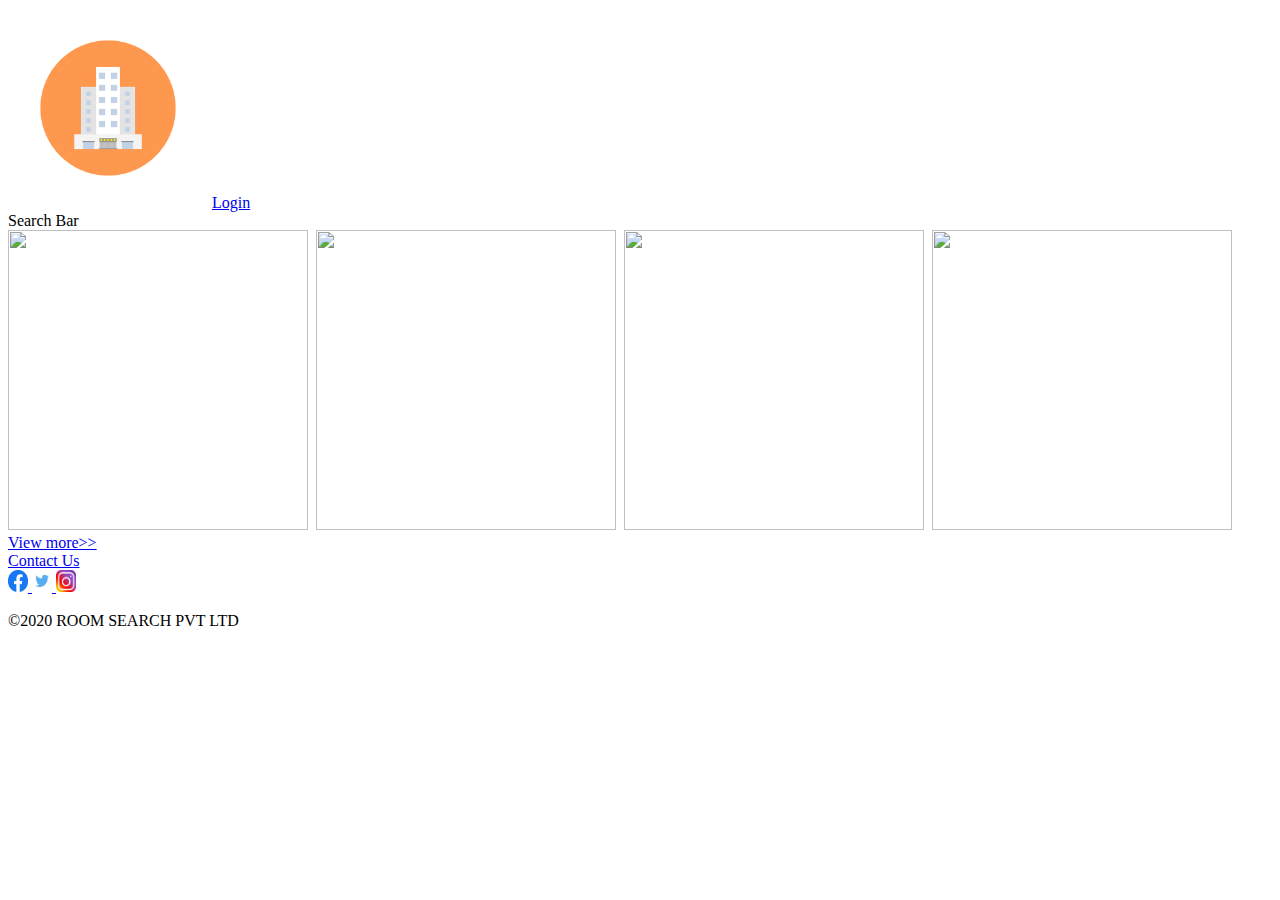
==== index.html @ 63baf603 "Checkpoint 2" ====
<!DOCTYPE html>
<!--[if lt IE 7]>      <html class="no-js lt-ie9 lt-ie8 lt-ie7"> <![endif]-->
<!--[if IE 7]>         <html class="no-js lt-ie9 lt-ie8"> <![endif]-->
<!--[if IE 8]>         <html class="no-js lt-ie9"> <![endif]-->
<!--[if gt IE 8]>      <html class="no-js"> <!--<![endif]-->
<html>
    <head>
        <meta charset="utf-8">
        <meta http-equiv="X-UA-Compatible" content="IE=edge">
        <title>Index</title>
        <meta name="description" content="">
        <meta name="viewport" content="width=device-width, initial-scale=1">
        <link rel="stylesheet" href="/styles/common.css">
    </head>
    <body>
       <div class="wrapper">
        <div class="header">
        <img src="/assests/images/logo.png" id="logo" alt="logo">
        <a href="login.html" target="_blank" rel="noopener noreferrer">Login</a>
        
        </div>
          <div class="content">
            <div> <p id="search_box">Search Bar</p></div>
           <div> 
             <a href="list.html"> <img src="https://media-cdn.tripadvisor.com/media/photo-s/15/33/fe/a2/new-delhi.jpg" alt="" id="img_index"></a>
      
            <img src="https://media-cdn.tripadvisor.com/media/photo-s/15/33/fc/f0/goa.jpg" alt="" id="img_index">
            
            <img src="https://media-cdn.tripadvisor.com/media/photo-s/0f/98/f7/df/charminar.jpg" alt="" id="img_index">
            
            <img src="https://media-cdn.tripadvisor.com/media/photo-s/15/33/fe/ac/kolkata-calcutta.jpg" alt="" id="img_index"></div>
            <div>
              <a href="index.html">View more>></a>
            </div>
         



          </div>

          <div class="footer">
            <div> <a href="contact.html" target="_blank">Contact Us</a></div>
            <div class="socialMedia_links">
                <a href="https://www.facebook.com" target="_blank" rel="noopener noreferrer">
                  <img src="assests/images/facebook.png" alt="">
                </a>
                <a href="https://www.twitter.com" target="_blank" rel="noopener noreferrer">
                  <img src="assests/images/twitter.png" alt="">
                </a>
                <a href="https://www.instagram.com" target="_blank" rel="noopener noreferrer">
                  <img src="assests/images/instagram.png" alt="">
                </a>
            </div>
            <div>
              <p id="copyright">&copy;2020 ROOM SEARCH PVT LTD</p>
            </div>
          </div>

       </div>
        
        <script src="" async defer></script>
    </body>
</html>
---- styles/common.css ----
* {
    box-sizing: border-box;
}

.wrapper {
    height: 100%;
    width: 100%;
}


 img{
    width: 200px;
    height: 200px;
}

#logo {
    width: 200px;
    height: 200px;
}

#img_index {
    height: 300px;
    width: 300px;
    margin-right: 4px;
    
}

#search_box {
    margin: 0;
}


.socialMedia_links img{
   width: 20px;
   height: 22px;
}
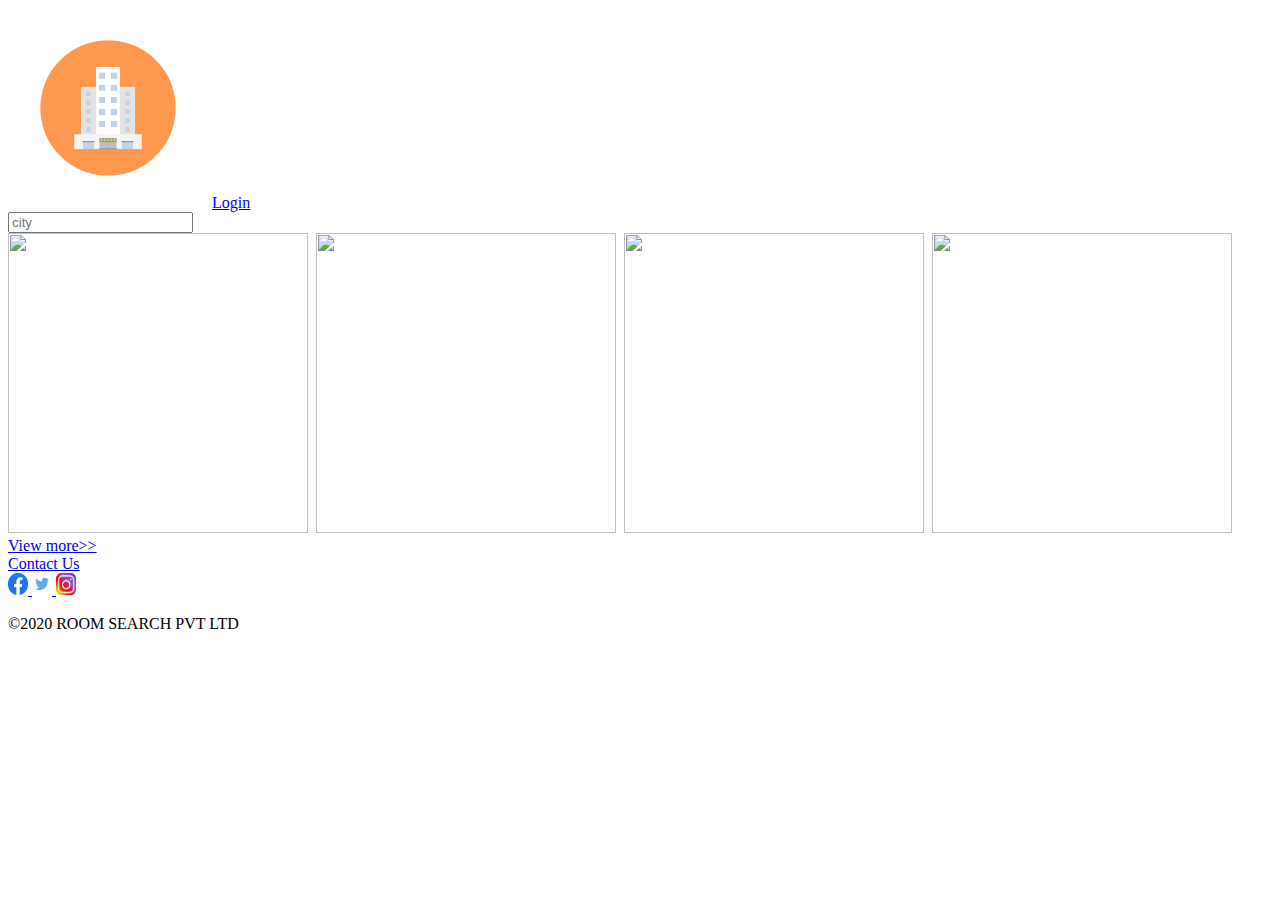
==== commit b5f4f02f: "checkpoint 3" ====
--- a/index.html
+++ b/index.html
@@ -20,7 +20,7 @@
         
         </div>
           <div class="content">
-            <div> <p id="search_box">Search Bar</p></div>
+            <div> <form action="/index.html" method="get"><input type="text" placeholder="city" name="" id="searchboxtext"></form></div>
            <div> 
              <a href="list.html"> <img src="https://media-cdn.tripadvisor.com/media/photo-s/15/33/fe/a2/new-delhi.jpg" alt="" id="img_index"></a>
       
@@ -39,7 +39,7 @@
           </div>
 
           <div class="footer">
-            <div> <a href="contact.html" target="_blank">Contact Us</a></div>
+            <div> <a href="contact.html">Contact Us</a></div>
             <div class="socialMedia_links">
                 <a href="https://www.facebook.com" target="_blank" rel="noopener noreferrer">
                   <img src="assests/images/facebook.png" alt="">
--- a/styles/common.css
+++ b/styles/common.css
@@ -33,4 +33,5 @@
 .socialMedia_links img{
    width: 20px;
    height: 22px;
-}+}
+
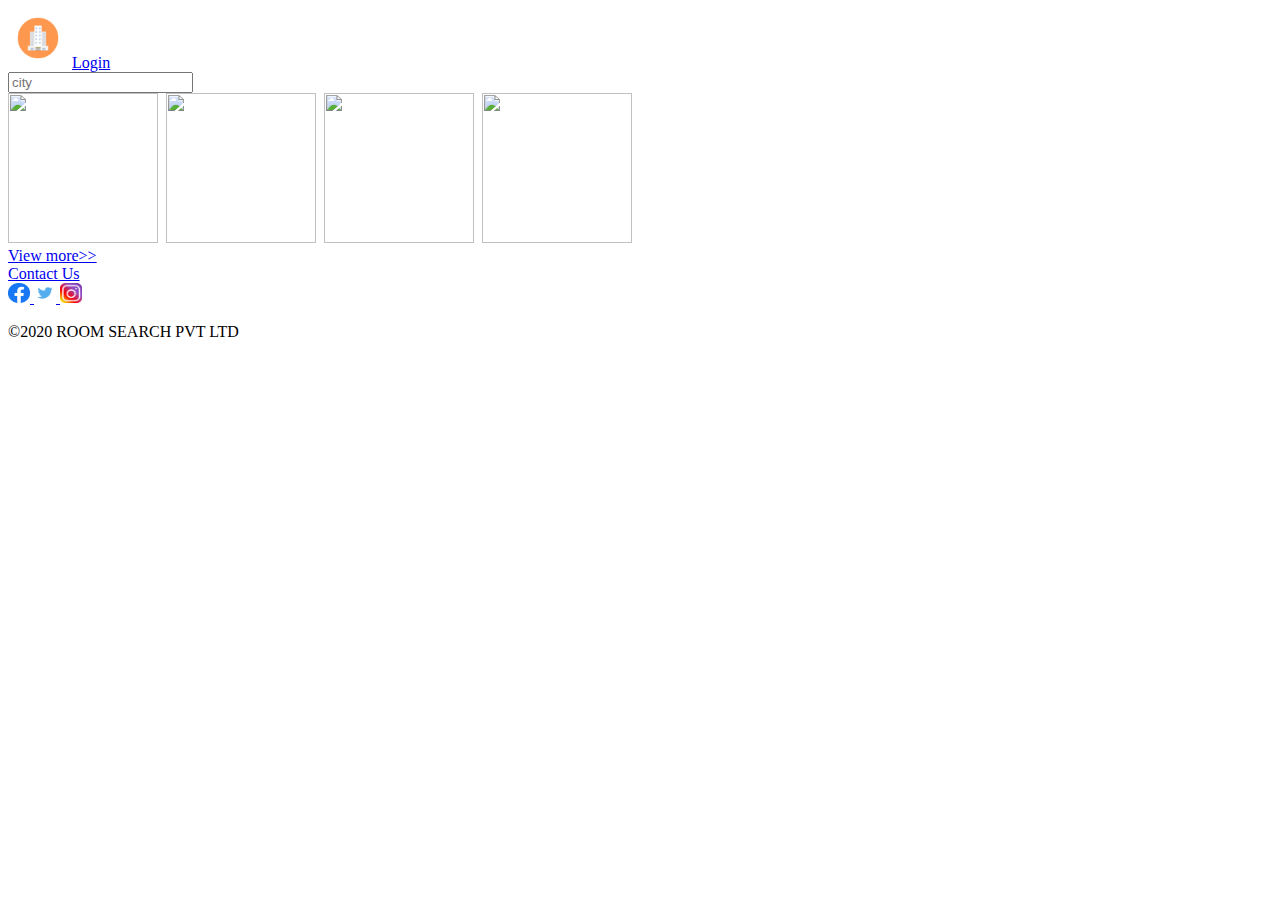
==== commit 60bf3f65: "Checkpoint 4" ====
--- a/index.html
+++ b/index.html
@@ -14,11 +14,11 @@
     </head>
     <body>
        <div class="wrapper">
-        <div class="header">
+        <header class="header">
         <img src="/assests/images/logo.png" id="logo" alt="logo">
         <a href="login.html" target="_blank" rel="noopener noreferrer">Login</a>
         
-        </div>
+        </header>
           <div class="content">
             <div> <form action="/index.html" method="get"><input type="text" placeholder="city" name="" id="searchboxtext"></form></div>
            <div> 
@@ -38,7 +38,7 @@
 
           </div>
 
-          <div class="footer">
+          <footer class="footer">
             <div> <a href="contact.html">Contact Us</a></div>
             <div class="socialMedia_links">
                 <a href="https://www.facebook.com" target="_blank" rel="noopener noreferrer">
@@ -54,7 +54,7 @@
             <div>
               <p id="copyright">&copy;2020 ROOM SEARCH PVT LTD</p>
             </div>
-          </div>
+          </footer>
 
        </div>
         
--- a/styles/common.css
+++ b/styles/common.css
@@ -1,5 +1,10 @@
 * {
     box-sizing: border-box;
+}
+
+body {
+    height: 100vh;
+    width: 100vw;
 }
 
 .wrapper {
@@ -8,19 +13,19 @@
 }
 
 
- img{
+img{
     width: 200px;
     height: 200px;
 }
 
 #logo {
-    width: 200px;
-    height: 200px;
+    width: 60px;
+    height: 60px;
 }
 
 #img_index {
-    height: 300px;
-    width: 300px;
+    height: 150px;
+    width: 150px;
     margin-right: 4px;
     
 }
@@ -31,7 +36,7 @@
 
 
 .socialMedia_links img{
-   width: 20px;
-   height: 22px;
+   width: 22px;
+   height: 20px;
 }
 
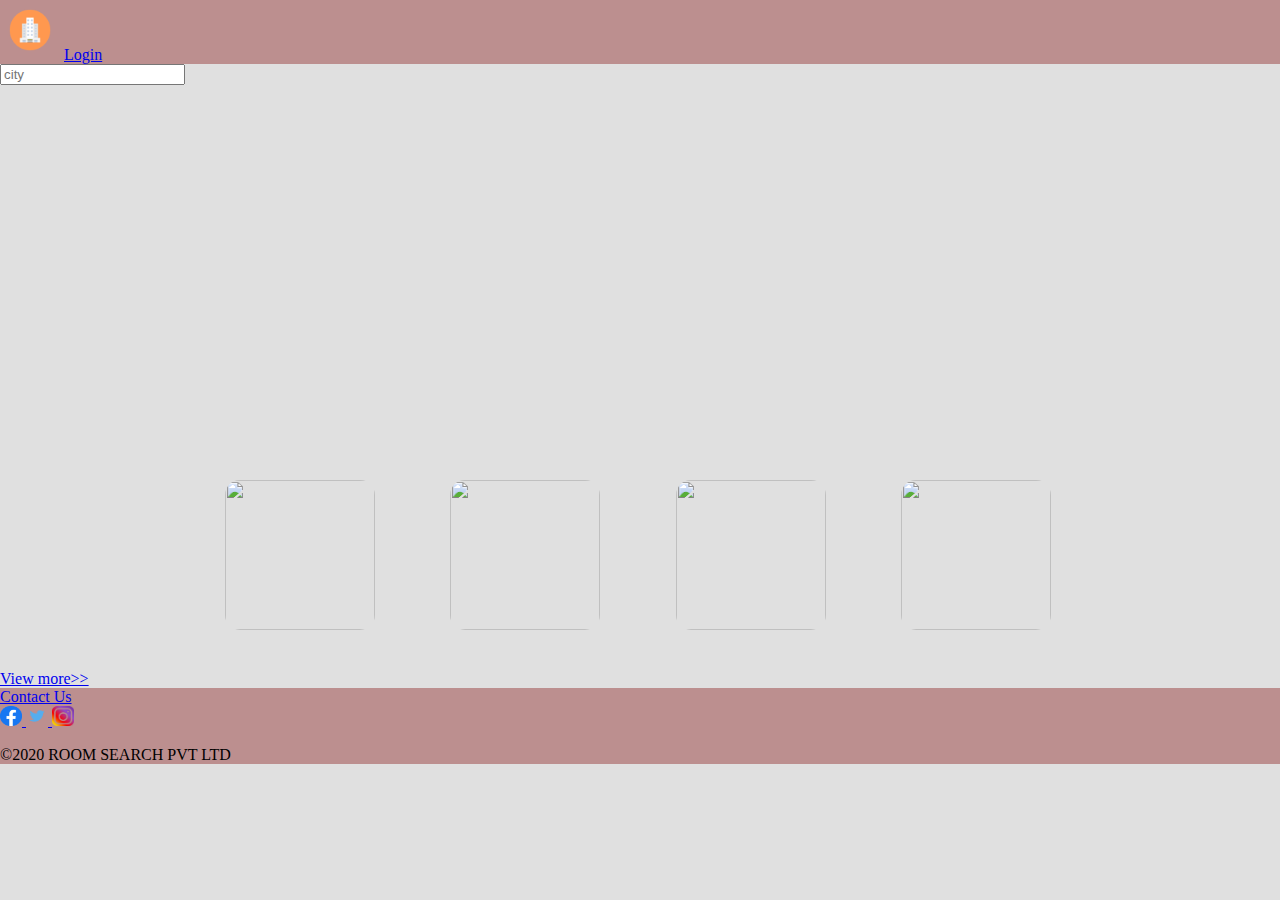
==== commit 70e5a129: "Checkpoint 5" ====
--- a/index.html
+++ b/index.html
@@ -11,6 +11,7 @@
         <meta name="description" content="">
         <meta name="viewport" content="width=device-width, initial-scale=1">
         <link rel="stylesheet" href="/styles/common.css">
+        <link rel="stylesheet" href="/styles/index.css">
     </head>
     <body>
        <div class="wrapper">
@@ -20,15 +21,20 @@
         
         </header>
           <div class="content">
-            <div> <form action="/index.html" method="get"><input type="text" placeholder="city" name="" id="searchboxtext"></form></div>
-           <div> 
-             <a href="list.html"> <img src="https://media-cdn.tripadvisor.com/media/photo-s/15/33/fe/a2/new-delhi.jpg" alt="" id="img_index"></a>
+            <div class="search_bar"> <form action="/index.html" method="get">
+              <input type="text" placeholder="city" name="" id="searchboxtext">
+            </form>
+            </div>
+           <div class="city_img" id="city_img"> 
+
+
+             <div class="img_container"> <a href="list.html"> <img src="https://media-cdn.tripadvisor.com/media/photo-s/15/33/fe/a2/new-delhi.jpg" alt="" id="img_index"></a></div>
+             <div class="img_container"> <img src="https://media-cdn.tripadvisor.com/media/photo-s/15/33/fc/f0/goa.jpg" alt="" id="img_index"></div>
+             <div class="img_container">   <img src="https://media-cdn.tripadvisor.com/media/photo-s/0f/98/f7/df/charminar.jpg" alt="" id="img_index"></div>
+             <div class="img_container">  <img src="https://media-cdn.tripadvisor.com/media/photo-s/15/33/fe/ac/kolkata-calcutta.jpg" alt="" id="img_index"></div>
+            
       
-            <img src="https://media-cdn.tripadvisor.com/media/photo-s/15/33/fc/f0/goa.jpg" alt="" id="img_index">
-            
-            <img src="https://media-cdn.tripadvisor.com/media/photo-s/0f/98/f7/df/charminar.jpg" alt="" id="img_index">
-            
-            <img src="https://media-cdn.tripadvisor.com/media/photo-s/15/33/fe/ac/kolkata-calcutta.jpg" alt="" id="img_index"></div>
+              </div >
             <div>
               <a href="index.html">View more>></a>
             </div>
--- a/styles/common.css
+++ b/styles/common.css
@@ -3,13 +3,19 @@
 }
 
 body {
+    background-color: #e0e0e0;
     height: 100vh;
     width: 100vw;
+    margin: 0;
 }
 
 .wrapper {
     height: 100%;
     width: 100%;
+}
+
+header {
+    background-color: rosybrown;
 }
 
 
@@ -40,3 +46,6 @@
    height: 20px;
 }
 
+footer {
+    background-color: rosybrown;
+}--- a/styles/index.css
+++ b/styles/index.css
@@ -0,0 +1,24 @@
+.search_bar {
+    background-image: url(https://media-cdn.tripadvisor.com/media/photo-o/14/10/2e/af/india.jpg) ;
+    background-position: center;
+    background-repeat: no-repeat;
+    height: 380px;
+}
+
+.city_img {
+    margin: 0 15%;
+    display: flex;
+    justify-content: center;
+    align-items: center;
+    align-content: space-between;
+}
+
+
+.city_img .img_container{
+    padding: 4%;
+    
+}
+
+.img_container img{
+    border-radius: 15px;
+}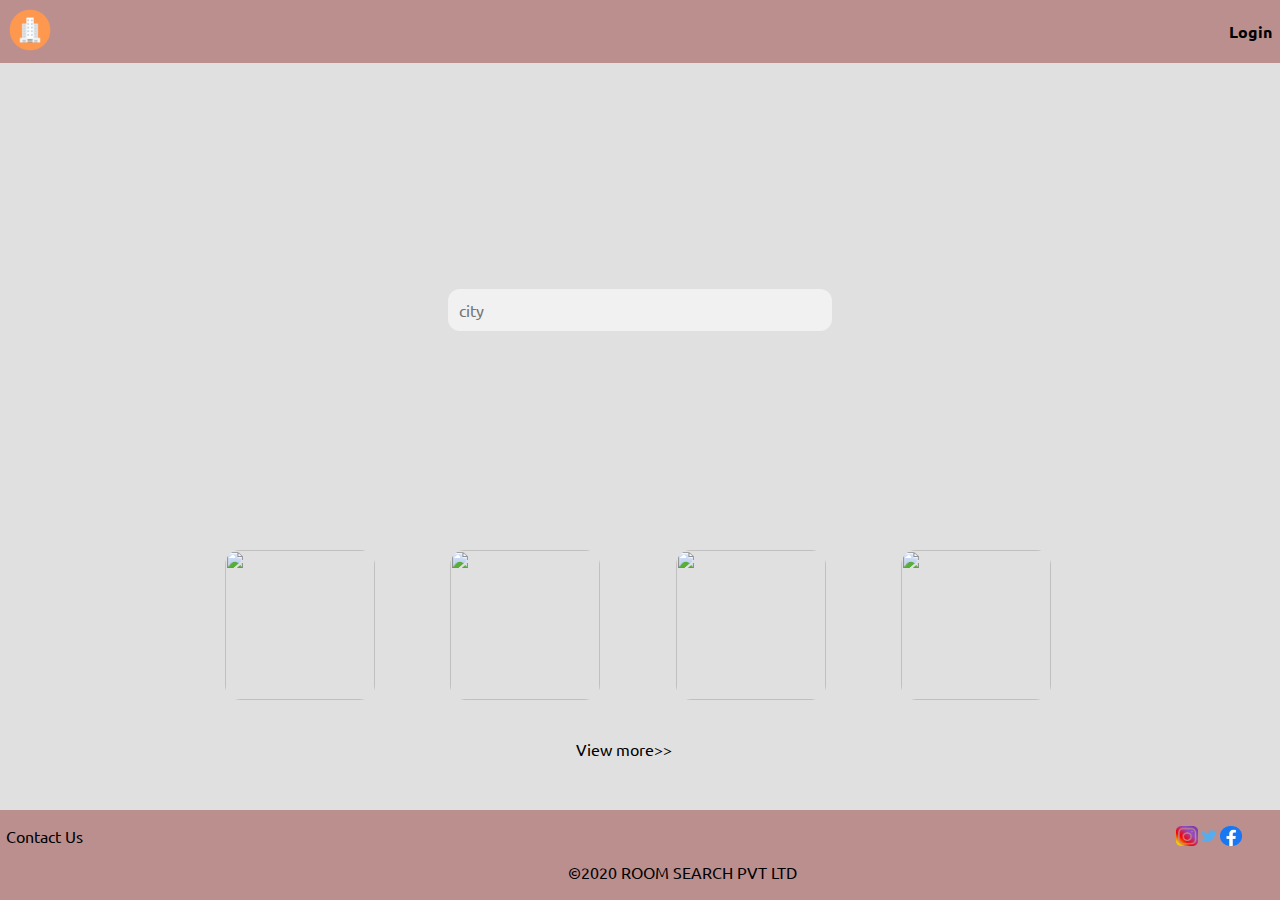
==== commit f4fcd962: "Checkpoint 6" ====
--- a/index.html
+++ b/index.html
@@ -15,16 +15,19 @@
     </head>
     <body>
        <div class="wrapper">
+
+       
         <header class="header">
-        <img src="/assests/images/logo.png" id="logo" alt="logo">
-        <a href="login.html" target="_blank" rel="noopener noreferrer">Login</a>
-        
+          <div class="header-element"> <img src="/assests/images/logo.png" id="logo" alt="logo"></div>
+          <div class="header-element"> <a href="login.html" target="_blank" rel="noopener noreferrer">Login</a></div>
         </header>
           <div class="content">
-            <div class="search_bar"> <form action="/index.html" method="get">
+            <div class="search_bar"> 
+              <form action="/index.html" method="get">
               <input type="text" placeholder="city" name="" id="searchboxtext">
             </form>
             </div>
+            <div class="index-Container"> 
            <div class="city_img" id="city_img"> 
 
 
@@ -35,18 +38,29 @@
             
       
               </div >
-            <div>
+            <div class="view_more">
               <a href="index.html">View more>></a>
             </div>
-         
+          </div>
 
 
 
           </div>
 
           <footer class="footer">
-            <div> <a href="contact.html">Contact Us</a></div>
+            <div> <a href="contact.html">Contact Us</a>
+            </div>
+           
+            <div>
+             
+                <p id="copyright">&copy;2020 ROOM SEARCH PVT LTD</p>
+              
+              
+             
+            </div>
+
             <div class="socialMedia_links">
+              <div class="socialMediaContainer">
                 <a href="https://www.facebook.com" target="_blank" rel="noopener noreferrer">
                   <img src="assests/images/facebook.png" alt="">
                 </a>
@@ -56,10 +70,10 @@
                 <a href="https://www.instagram.com" target="_blank" rel="noopener noreferrer">
                   <img src="assests/images/instagram.png" alt="">
                 </a>
-            </div>
-            <div>
-              <p id="copyright">&copy;2020 ROOM SEARCH PVT LTD</p>
-            </div>
+              </div>
+          </div>
+
+
           </footer>
 
        </div>
--- a/styles/common.css
+++ b/styles/common.css
@@ -1,12 +1,17 @@
+@import url('https://fonts.googleapis.com/css2?family=Questrial&family=Ubuntu:wght@300&display=swap');
+
+
+
 * {
     box-sizing: border-box;
+    font-family: 'Ubuntu',Arial, Helvetica, sans-serif;
 }
 
 body {
     background-color: #e0e0e0;
-    height: 100vh;
-    width: 100vw;
+   
     margin: 0;
+   
 }
 
 .wrapper {
@@ -16,6 +21,32 @@
 
 header {
     background-color: rosybrown;
+    z-index: 1;
+    position: fixed;
+    width: 100%; 
+    display: flex;
+    flex-direction: row;
+    
+    align-items: center;
+    align-content: space-between;
+    top: 0;
+    left: 0;
+    /* display: none; */
+}
+
+.header-element {
+    width: 50%;
+}
+
+
+
+.header-element a {
+    color: black;
+    text-decoration: none;
+    font-weight: bold;
+    float: right;
+    padding: 0.5rem;
+    
 }
 
 
@@ -36,9 +67,12 @@
     
 }
 
-#search_box {
-    margin: 0;
+.content{
+    /* min-height: calc(100vh - 3.5rem - 8rem); */
+    margin-top: 4.0rem;
+    margin-bottom: 5rem;
 }
+
 
 
 .socialMedia_links img{
@@ -48,4 +82,51 @@
 
 footer {
     background-color: rosybrown;
+    display: flex;
+    /* flex-direction: row; */
+    /* flex-wrap: wrap; */
+    
+    padding: 16px 0;
+    justify-content:center;
+    align-content: flex-end;
+    width: 100vw;
+    height: 10vh;
+    position: fixed;
+    z-index: 1;
+    bottom: 0;
+}
+
+footer div {
+    width: 33%;
+}
+
+footer div a{
+   text-decoration: none;
+   color: black;
+}
+
+
+footer div:nth-of-type(2){
+   align-items: center;
+   
+}
+
+footer div:nth-of-type(2) p {
+    
+   
+   margin-top: 4vh;
+   margin-left: 33%;
+}
+
+
+footer div:nth-of-type(3) a {
+   float: right;
+   
+}
+
+.socialMediaContainer{
+    float: right;
+    width: 100%;
+    height: 100%;
+    margin: 0 7.5%;
 }--- a/styles/index.css
+++ b/styles/index.css
@@ -1,9 +1,50 @@
+/* 
+header {
+   
+} */
+
+.header-element {
+    width: 50%;
+}
+
+
+
+.header-element a {
+    color: black;
+    text-decoration: none;
+    font-weight: bold;
+    float: right;
+    padding: 0.5rem;
+    
+}
+
 .search_bar {
     background-image: url(https://media-cdn.tripadvisor.com/media/photo-o/14/10/2e/af/india.jpg) ;
     background-position: center;
     background-repeat: no-repeat;
-    height: 380px;
+    background-size: cover;
+
+    height: 450px;
 }
+
+.search_bar form {
+    /* margin: auto;
+    display: inline; */
+    
+    
+}
+
+#searchboxtext {
+   margin-top: 25vh;
+   margin-left: 35vw;
+   border-radius: 12px;
+   border: 1px solid transparent;
+   background-color: #f1f1f1;
+   padding: 10px;
+   font-size: 16px;
+   width: 30%;
+}
+
 
 .city_img {
     margin: 0 15%;
@@ -21,4 +62,16 @@
 
 .img_container img{
     border-radius: 15px;
+}
+.view_more {
+    padding-bottom: 1rem;
+    
+}
+
+.view_more a {
+    text-decoration: none;
+    color: black;
+   
+    margin-left: 45%;
+    margin-bottom: 1%;
 }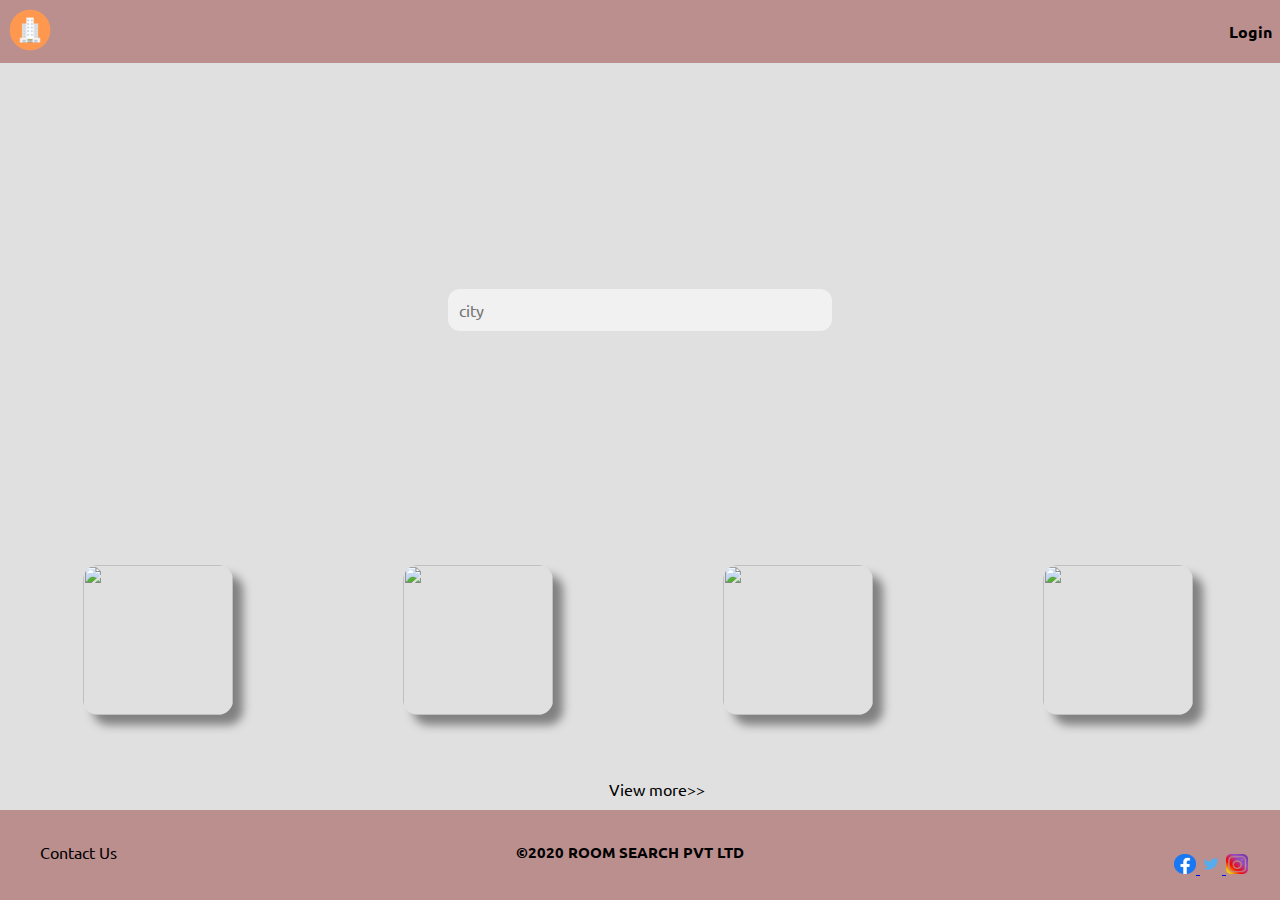
==== commit 095ad2d1: "Checkpoint 7" ====
--- a/index.html
+++ b/index.html
@@ -31,10 +31,18 @@
            <div class="city_img" id="city_img"> 
 
 
-             <div class="img_container"> <a href="list.html"> <img src="https://media-cdn.tripadvisor.com/media/photo-s/15/33/fe/a2/new-delhi.jpg" alt="" id="img_index"></a></div>
-             <div class="img_container"> <img src="https://media-cdn.tripadvisor.com/media/photo-s/15/33/fc/f0/goa.jpg" alt="" id="img_index"></div>
-             <div class="img_container">   <img src="https://media-cdn.tripadvisor.com/media/photo-s/0f/98/f7/df/charminar.jpg" alt="" id="img_index"></div>
-             <div class="img_container">  <img src="https://media-cdn.tripadvisor.com/media/photo-s/15/33/fe/ac/kolkata-calcutta.jpg" alt="" id="img_index"></div>
+             <div class="img_container"> <a href="list.html"> <img src="https://media-cdn.tripadvisor.com/media/photo-s/15/33/fe/a2/new-delhi.jpg" alt="" id="img_index"></a> <div class="layover">
+              <div class="text">Delhi</div>
+            </div> </div>
+             <div class="img_container"> <img src="https://media-cdn.tripadvisor.com/media/photo-s/15/33/fc/f0/goa.jpg" alt="" id="img_index"> <div class="layover">
+              <div class="text">Goa</div>
+            </div></div>
+             <div class="img_container">   <img src="https://media-cdn.tripadvisor.com/media/photo-s/0f/98/f7/df/charminar.jpg" alt="" id="img_index"> <div class="layover">
+              <div class="text">Hyderabad</div>
+            </div></div>
+             <div class="img_container">  <img src="https://media-cdn.tripadvisor.com/media/photo-s/15/33/fe/ac/kolkata-calcutta.jpg" alt="" id="img_index"> <div class="layover">
+              <div class="text">Kolkata</div>
+            </div></div>
             
       
               </div >
@@ -48,20 +56,11 @@
           </div>
 
           <footer class="footer">
-            <div> <a href="contact.html">Contact Us</a>
-            </div>
-           
-            <div>
-             
-                <p id="copyright">&copy;2020 ROOM SEARCH PVT LTD</p>
-              
-              
-             
-            </div>
-
-            <div class="socialMedia_links">
-              <div class="socialMediaContainer">
-                <a href="https://www.facebook.com" target="_blank" rel="noopener noreferrer">
+          
+              <ul class="footer_nav">
+                <li class="footer_nav_item"><a href="contact.html">Contact Us</a></li>
+                <li class="footer_nav_item">   <p id="copyright">&copy;2020 ROOM SEARCH PVT LTD</p></li>
+                <li class="footer_nav_item socialMedia_links"> <a href="https://www.facebook.com" target="_blank" rel="noopener noreferrer">
                   <img src="assests/images/facebook.png" alt="">
                 </a>
                 <a href="https://www.twitter.com" target="_blank" rel="noopener noreferrer">
@@ -69,8 +68,10 @@
                 </a>
                 <a href="https://www.instagram.com" target="_blank" rel="noopener noreferrer">
                   <img src="assests/images/instagram.png" alt="">
-                </a>
-              </div>
+                </a> </li>
+              </ul>
+
+
           </div>
 
 
--- a/styles/common.css
+++ b/styles/common.css
@@ -83,12 +83,12 @@
 footer {
     background-color: rosybrown;
     display: flex;
-    /* flex-direction: row; */
-    /* flex-wrap: wrap; */
+    flex-direction: row;
+   
     
     padding: 16px 0;
-    justify-content:center;
-    align-content: flex-end;
+    justify-content:flex-start;
+   
     width: 100vw;
     height: 10vh;
     position: fixed;
@@ -96,37 +96,38 @@
     bottom: 0;
 }
 
-footer div {
-    width: 33%;
-}
-
-footer div a{
-   text-decoration: none;
-   color: black;
+.footer_nav {
+    list-style: none;
+    display: flex;
+    flex-direction: row;
+    text-decoration: none;
+    justify-content: space-between;
+    width: 100%;
+    height: 100%;
+    margin: 10 0;
 }
 
 
-footer div:nth-of-type(2){
-   align-items: center;
-   
+.footer_nav_item {
+    padding-bottom: 12px;
+    
 }
 
-footer div:nth-of-type(2) p {
-    
-   
-   margin-top: 4vh;
-   margin-left: 33%;
+.footer_nav_item:nth-of-type(1) a{
+    text-decoration: none;
+    color: #000000;
 }
 
-
-footer div:nth-of-type(3) a {
-   float: right;
-   
+.footer_nav_item #copyright {
+    font-size: 15px;
+    font-weight: bold;
+    margin: auto;
+  width: 100%;
+  /* border: 3px solid green; */
+  padding-bottom: 12px;
 }
 
-.socialMediaContainer{
-    float: right;
-    width: 100%;
-    height: 100%;
-    margin: 0 7.5%;
+ .socialMedia_links {
+    margin: auto 2rem;
+    padding-bottom: 12px;
 }--- a/styles/index.css
+++ b/styles/index.css
@@ -47,9 +47,10 @@
 
 
 .city_img {
-    margin: 0 15%;
+    margin: 0 0;
     display: flex;
-    justify-content: center;
+     flex-direction: row;
+    justify-content: space-around;
     align-items: center;
     align-content: space-between;
 }
@@ -60,11 +61,22 @@
     
 }
 
+.img_container {
+    position: relative;
+    
+}
+
+
 .img_container img{
     border-radius: 15px;
+    box-shadow: 10px 10px 10px grey;
+    
 }
 .view_more {
-    padding-bottom: 1rem;
+    margin: auto;
+    width: 50%;
+    
+    padding: 10px;
     
 }
 
@@ -74,4 +86,44 @@
    
     margin-left: 45%;
     margin-bottom: 1%;
-}+}
+
+
+.img_index {
+    opacity: 1;
+  display: block;
+  width: 100%;
+  height: auto;
+  transition: .5s ease;
+  backface-visibility: hidden;
+}
+
+.layover {
+    transition: .5s ease;
+  opacity: 0;
+  position: absolute;
+  top: 50%;
+  left: 50%;
+  transform: translate(-50%, -50%);
+  -ms-transform: translate(-50%, -50%);
+  text-align: center;
+  }
+
+  .img_container:hover #img_index {
+    opacity: 0.5;
+    
+  }
+
+  .img_container:hover .layover {
+    opacity: 1;
+   
+  }
+
+  .text {
+   
+    color: white;
+    font-size: 16px;
+   
+ 
+    
+  }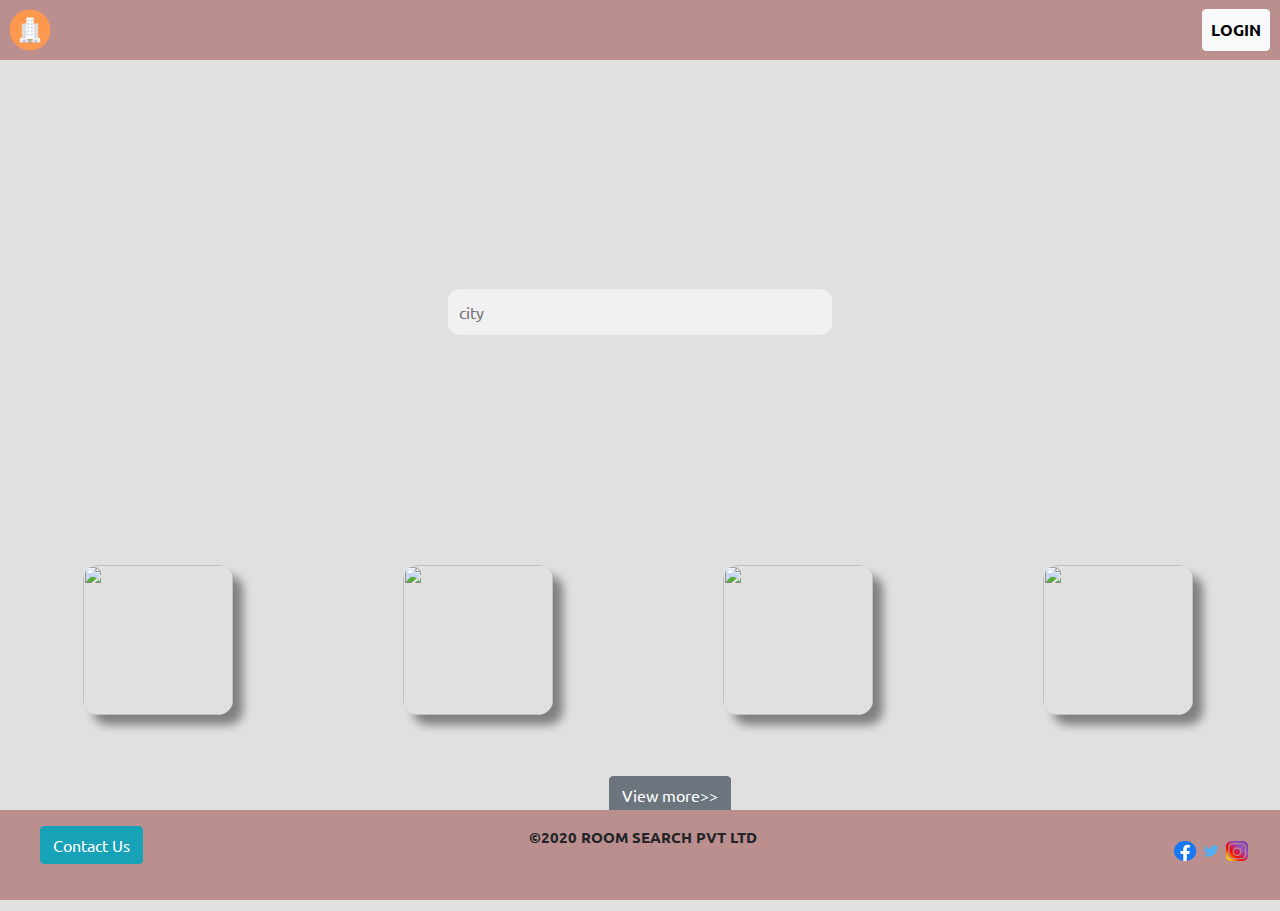
==== commit ab27f3e9: "Checkpoint 8" ====
--- a/index.html
+++ b/index.html
@@ -10,6 +10,7 @@
         <title>Index</title>
         <meta name="description" content="">
         <meta name="viewport" content="width=device-width, initial-scale=1">
+        <link rel="stylesheet" href="https://stackpath.bootstrapcdn.com/bootstrap/4.5.0/css/bootstrap.min.css">
         <link rel="stylesheet" href="/styles/common.css">
         <link rel="stylesheet" href="/styles/index.css">
     </head>
@@ -19,7 +20,8 @@
        
         <header class="header">
           <div class="header-element"> <img src="/assests/images/logo.png" id="logo" alt="logo"></div>
-          <div class="header-element"> <a href="login.html" target="_blank" rel="noopener noreferrer">Login</a></div>
+          <div class="header-element"> <button type="button" class="btn btn-light" data-toggle="modal" data-target="#loginModal" >LOGIN</button>
+          </div>
         </header>
           <div class="content">
             <div class="search_bar"> 
@@ -47,7 +49,7 @@
       
               </div >
             <div class="view_more">
-              <a href="index.html">View more>></a>
+              <a class="btn btn-secondary" href="index.html">View more>></a>
             </div>
           </div>
 
@@ -58,7 +60,7 @@
           <footer class="footer">
           
               <ul class="footer_nav">
-                <li class="footer_nav_item"><a href="contact.html">Contact Us</a></li>
+                <li class="footer_nav_item"><button class="btn btn-info" data-toggle="modal" data-target="#contactUsModal">Contact Us</button></li>
                 <li class="footer_nav_item">   <p id="copyright">&copy;2020 ROOM SEARCH PVT LTD</p></li>
                 <li class="footer_nav_item socialMedia_links"> <a href="https://www.facebook.com" target="_blank" rel="noopener noreferrer">
                   <img src="assests/images/facebook.png" alt="">
@@ -76,9 +78,68 @@
 
 
           </footer>
+          <!-- Login Modal -->
+          <div class="modal fade" id="loginModal" tabindex="-1" role="dialog" aria-labelledby="exampleModalLabel" aria-hidden="true">
+            <div class="modal-dialog" role="document">
+              <div class="modal-content">
+                <form class="login_form" action="/index.html" method="get">
+                <div class="modal-header">
+                  <h5 class="modal-title" id="exampleModalLabel">Please Login</h5>
+                  <button type="button" class="close" data-dismiss="modal" aria-label="Close">
+                    <span aria-hidden="true">&times;</span>
+                  </button>
+                </div>
+               
+                <div class="modal-body">
+                  <div class="login-control"> <label for="username">Username:</label>
+                    <input type="text" id="username" placeholder="username" required></div>
+                   <div class="login-control">
+                    <label for="password">Password:</label>
+                    <input type="password" id="password" placeholder="password" required>
+                   </div>
+                </div>
+                <div class="modal-footer">
+                  <button type="submit" class="login-btn btn btn-primary">Login</button>
+               
+                </div>
+              </form>
+              </div>
+            </div>
+          </div>
+
+          <!-- Contact us modal -->
+          <div class="modal fade" id="contactUsModal" tabindex="-1" role="dialog" aria-labelledby="exampleModalLabel" aria-hidden="true">
+            <div class="modal-dialog" role="document">
+              <form action="/index.html" method="get">
+              <div class="modal-content">
+                <div class="modal-header">
+                  <h5 class="modal-title" id="exampleModalLabel"> Contact Us</h5>
+                  <button type="button" class="close" data-dismiss="modal" aria-label="Close">
+                    <span aria-hidden="true">&times;</span>
+                  </button>
+                </div>
+                <div class="modal-body">
+                  <p>Thank You for reaching out !!!</p>
+                  <p>Please enter your email and we will get back to you.</p>
+                  <div id="form-control">
+                    <label for="emailid">Email:</label>
+                    <input type="email" placeholder="Enter your email" id="emailid" required>
+                   
+                </div>
+           
+                </div>
+                <div class="modal-footer">
+                 
+                  <button type="submit" class="btn btn-primary">Submit</button>
+                </div>
+              </div>
+            </form>
+            </div>
+          </div>
 
        </div>
         
-        <script src="" async defer></script>
+       <script src="https://ajax.googleapis.com/ajax/libs/jquery/3.5.1/jquery.min.js"></script>
+       <script src="https://stackpath.bootstrapcdn.com/bootstrap/4.5.0/js/bootstrap.min.js"></script>
     </body>
 </html>--- a/styles/common.css
+++ b/styles/common.css
@@ -40,13 +40,13 @@
 
 
 
-.header-element a {
+.header-element button {
     color: black;
     text-decoration: none;
     font-weight: bold;
     float: right;
     padding: 0.5rem;
-    
+    margin-right: 10px;
 }
 
 
@@ -113,21 +113,36 @@
     
 }
 
-.footer_nav_item:nth-of-type(1) a{
+.footer_nav_item button{
     text-decoration: none;
-    color: #000000;
+    color: #fff;
 }
 
 .footer_nav_item #copyright {
     font-size: 15px;
     font-weight: bold;
     margin: auto;
-  width: 100%;
+    width: 100%;
   /* border: 3px solid green; */
-  padding-bottom: 12px;
+  /* padding-bottom: 10px; */
 }
 
  .socialMedia_links {
     margin: auto 2rem;
     padding-bottom: 12px;
+}
+
+.login-control{
+    width: 100%;
+    margin-right: 2em;
+    margin-left: 2em;
+
+}
+
+.login-control label{
+    width: 40%;
+}
+
+.login-btn {
+    margin: auto;
 }--- a/styles/index.css
+++ b/styles/index.css
@@ -27,12 +27,7 @@
     height: 450px;
 }
 
-.search_bar form {
-    /* margin: auto;
-    display: inline; */
-    
-    
-}
+
 
 #searchboxtext {
    margin-top: 25vh;
@@ -82,7 +77,7 @@
 
 .view_more a {
     text-decoration: none;
-    color: black;
+    color: #fff;
    
     margin-left: 45%;
     margin-bottom: 1%;
@@ -123,7 +118,6 @@
    
     color: white;
     font-size: 16px;
-   
- 
-    
-  }+  }
+
+  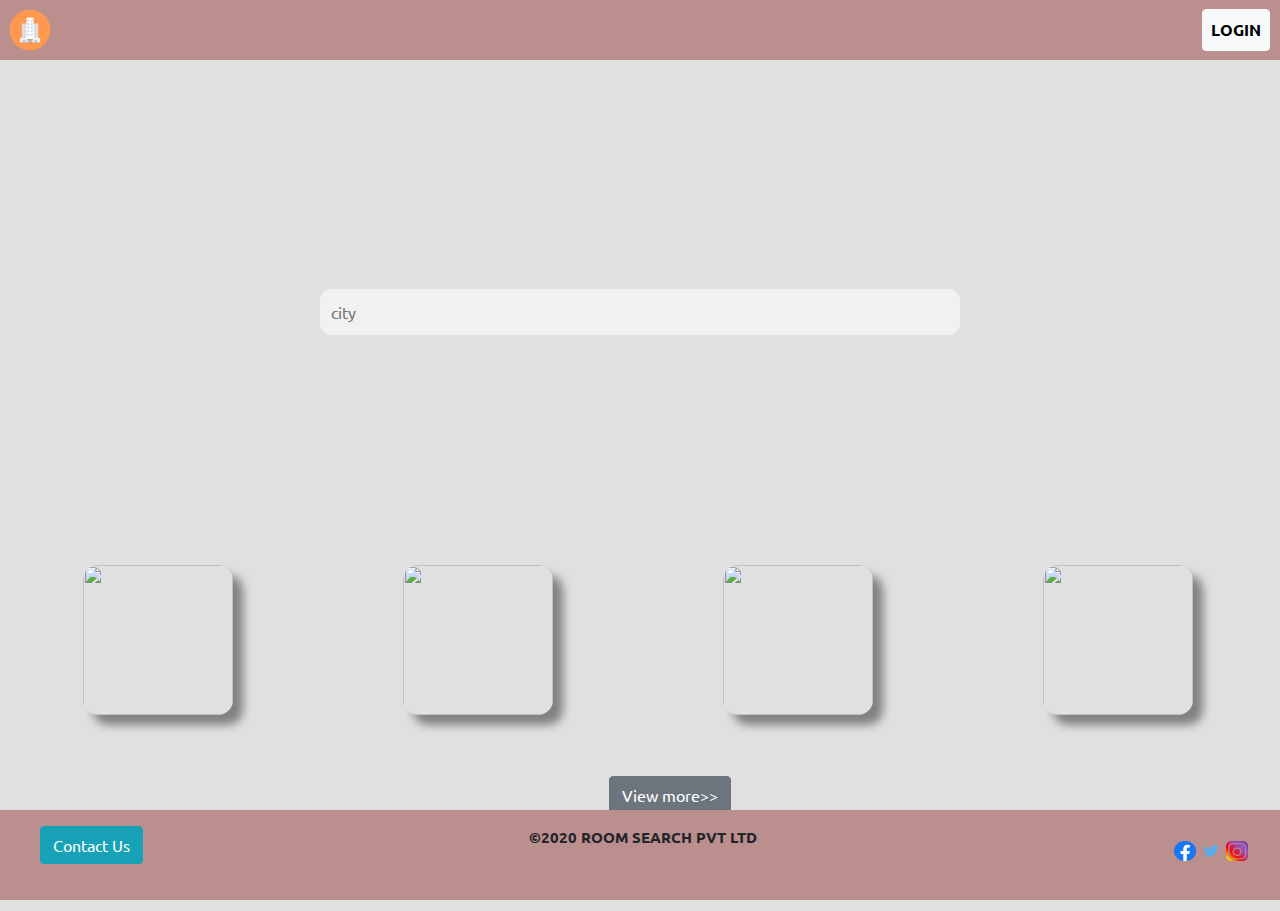
==== commit dfd3331d: "fixed some errors" ====
--- a/index.html
+++ b/index.html
@@ -11,21 +11,21 @@
         <meta name="description" content="">
         <meta name="viewport" content="width=device-width, initial-scale=1">
         <link rel="stylesheet" href="https://stackpath.bootstrapcdn.com/bootstrap/4.5.0/css/bootstrap.min.css">
-        <link rel="stylesheet" href="/styles/common.css">
-        <link rel="stylesheet" href="/styles/index.css">
+        <link rel="stylesheet" href="styles/common.css">
+        <link rel="stylesheet" href="styles/index.css">
     </head>
     <body>
        <div class="wrapper">
 
        
         <header class="header">
-          <div class="header-element"> <img src="/assests/images/logo.png" id="logo" alt="logo"></div>
+          <div class="header-element"> <img src="assests/images/logo.png" id="logo" alt="logo"></div>
           <div class="header-element"> <button type="button" class="btn btn-light" data-toggle="modal" data-target="#loginModal" >LOGIN</button>
           </div>
         </header>
           <div class="content">
             <div class="search_bar"> 
-              <form action="/index.html" method="get">
+              <form action="index.html" method="get">
               <input type="text" placeholder="city" name="" id="searchboxtext">
             </form>
             </div>
--- a/styles/common.css
+++ b/styles/common.css
@@ -73,7 +73,9 @@
     margin-bottom: 5rem;
 }
 
-
+.gold-star {
+    color: #daa520;
+}
 
 .socialMedia_links img{
    width: 22px;
@@ -145,4 +147,21 @@
 
 .login-btn {
     margin: auto;
+}
+
+@media (min-width: 576px) and (max-width: 768px){
+    footer {
+        width: 100%;
+    }
+}
+
+@media (max-width: 575px){
+    footer {
+        width: 100%;
+        padding: 12px 0;
+    }
+
+    .footer_nav_item #copyright {
+        font-size: 10px;
+    }
 }--- a/styles/index.css
+++ b/styles/index.css
@@ -31,23 +31,28 @@
 
 #searchboxtext {
    margin-top: 25vh;
-   margin-left: 35vw;
+   margin-left: 25%;
    border-radius: 12px;
    border: 1px solid transparent;
    background-color: #f1f1f1;
    padding: 10px;
    font-size: 16px;
-   width: 30%;
+   width: 50%;
 }
 
 
 .city_img {
     margin: 0 0;
     display: flex;
+    
      flex-direction: row;
+    
     justify-content: space-around;
+    
     align-items: center;
     align-content: space-between;
+    flex-flow: row wrap;
+ 
 }
 
 
@@ -120,4 +125,54 @@
     font-size: 16px;
   }
 
-  + 
+@media (min-width: 576px) and (max-width: 768px){
+    .city_img {
+        flex-flow: row wrap;
+        justify-content: center;
+        align-items: center;
+        text-align: center;
+    }
+
+    .img_container {
+        flex: 1 0 50%;
+        
+    }
+     
+    .view_more {
+       padding-bottom: 30px;
+    }
+   
+    .view_more a{
+        margin-left: 30%;
+    }
+
+    
+}
+
+@media (max-width: 576px) {
+    .city_img {
+      display: flex;
+      flex-direction: column;
+      justify-content: center;
+      align-items: center;
+      text-align: center;
+      
+
+    }
+
+    .img_container {
+       margin-left: 30%;
+        
+    }
+     
+    .view_more {
+        padding-bottom: 30px;
+     }
+
+    .view_more a{
+        margin-left: 22%;
+    }
+    
+
+}